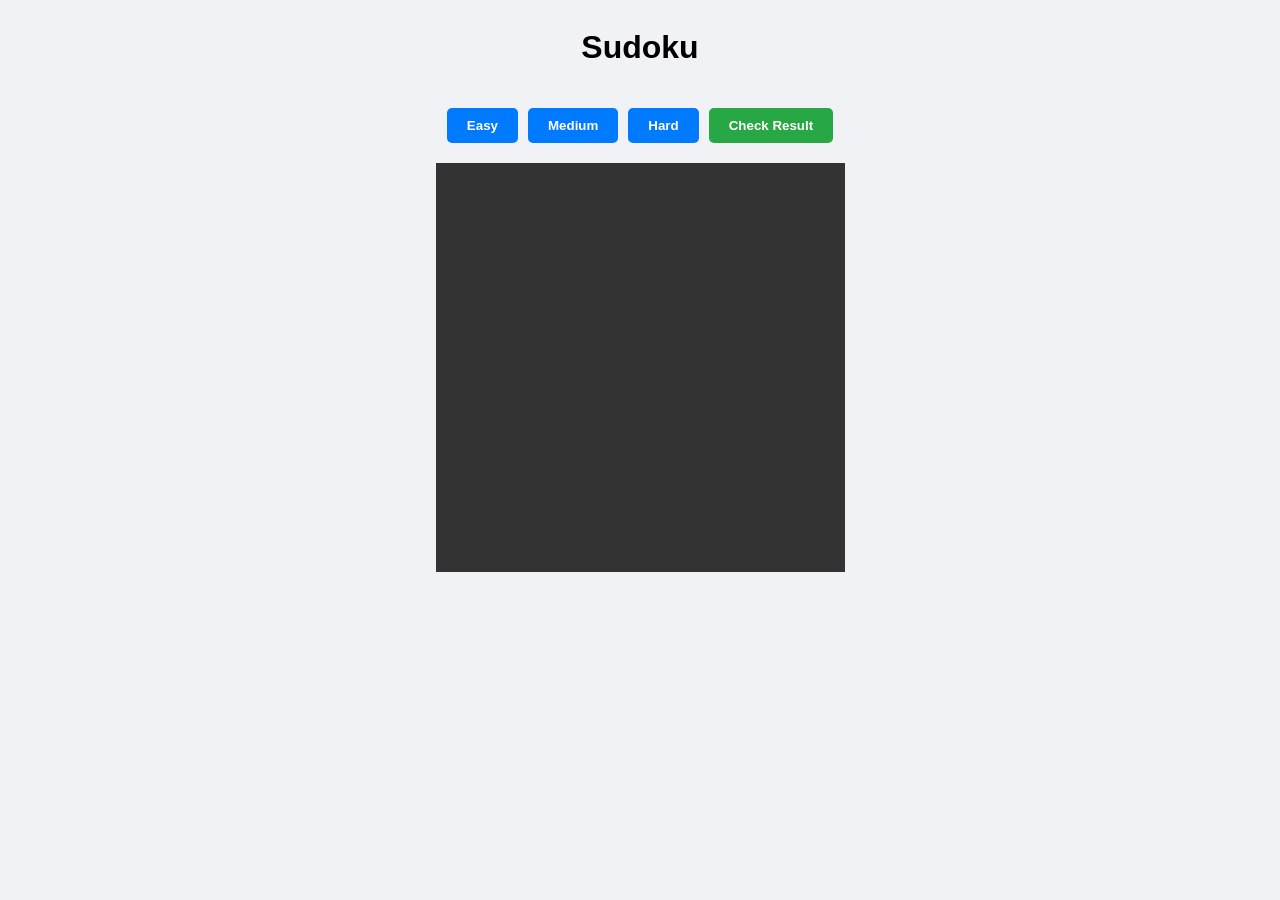
==== index.html @ 996ab281 "Sudoku" ====
<!DOCTYPE html>
<html lang="en">
<head>
    <meta charset="UTF-8">
    <meta name="viewport" content="width=device-width, initial-scale=1.0">
    <title>Simple JS Sudoku</title>
    <style>
        :root { --border-size: 2px; }
        body { font-family: 'Segoe UI', Tahoma, Geneva, Verdana, sans-serif; display: flex; flex-direction: column; align-items: center; background-color: #f0f2f5; }
        
        .controls { margin: 20px; display: flex; gap: 10px; }
        button { padding: 10px 20px; cursor: pointer; background: #007bff; color: white; border: none; border-radius: 5px; font-weight: bold; }
        button:hover { background: #0056b3; }

        /* The 9x9 Grid */
        #grid { 
            display: grid; 
            grid-template-columns: repeat(9, 45px); 
            grid-template-rows: repeat(9, 45px); 
            gap: 0; 
            border: var(--border-size) solid #333; 
            background-color: #333;
        }

        /* Individual Cells */
        .cell {
            width: 45px;
            height: 45px;
            background: white;
            border: 0.5px solid #ccc;
            display: flex;
            align-items: center;
            justify-content: center;
            font-size: 20px;
            box-sizing: border-box;
            cursor: pointer;
        }

        /* Thicker borders for the 3x3 subgrids */
        .cell:nth-child(3n) { border-right: var(--border-size) solid #333; }
        .cell:nth-child(9n) { border-right: none; }
        .cell:nth-child(n+19):nth-child(-n+27),
        .cell:nth-child(n+46):nth-child(-n+54) { border-bottom: var(--border-size) solid #333; }

        /* Logic Styles */
        .cell.original { background: #e9ecef; font-weight: bold; cursor: default; }
        .cell.user-input { color: #007bff; }
        .cell:focus { outline: 2px solid #007bff; background: #e7f3ff; }
        
        #message { margin-top: 20px; font-weight: bold; min-height: 1.2em; }
    </style>
</head>
<body>

    <h1>Sudoku</h1>

    <div class="controls">
        <button onclick="startNewGame('easy')">Easy</button>
        <button onclick="startNewGame('medium')">Medium</button>
        <button onclick="startNewGame('hard')">Hard</button>
        <button onclick="checkWin()" style="background:#28a745">Check Result</button>
    </div>

    <div id="grid"></div>
    <div id="message"></div>

    <script src="sudoku.js"></script>
    <script>
        let game;
        const gridElement = document.getElementById('grid');
        const messageElement = document.getElementById('message');

        function startNewGame(difficulty) {
            messageElement.innerText = "";
            game = new SudokuGame(difficulty);
            renderGrid();
        }

        function renderGrid() {
            gridElement.innerHTML = "";
            game.currentGrid.forEach((row, rIdx) => {
                row.forEach((val, cIdx) => {
                    const cell = document.createElement('div');
                    cell.className = 'cell';
                    
                    // If it's a number from the generator, lock it
                    if (game.originalPuzzle[rIdx][cIdx] !== 0) {
                        cell.innerText = val;
                        cell.classList.add('original');
                    } else {
                        // If it's empty, make it playable
                        cell.contentEditable = true;
                        cell.classList.add('user-input');
                        if (val !== 0) cell.innerText = val;

                        // Listen for typing
                        cell.oninput = (e) => handleInput(e, rIdx, cIdx);
                    }
                    gridElement.appendChild(cell);
                });
            });
        }

        function handleInput(e, r, c) {
            const val = parseInt(e.target.innerText);
            if (isNaN(val) || val < 1 || val > 9) {
                e.target.innerText = "";
                game.currentGrid[r][c] = 0;
            } else {
                e.target.innerText = val.toString().charAt(0); // Keep only 1 digit
                game.currentGrid[r][c] = parseInt(e.target.innerText);
            }
        }

        function checkWin() {
            if (game.isComplete()) {
                messageElement.style.color = "green";
                messageElement.innerText = "🎉 You won! Perfect Sudoku!";
            } else {
                messageElement.style.color = "red";
                messageElement.innerText = "❌ Not quite finished or there is a mistake.";
            }
        }

        // Auto-start game on load
        startNewGame('medium');
    </script>
</body>
</html>
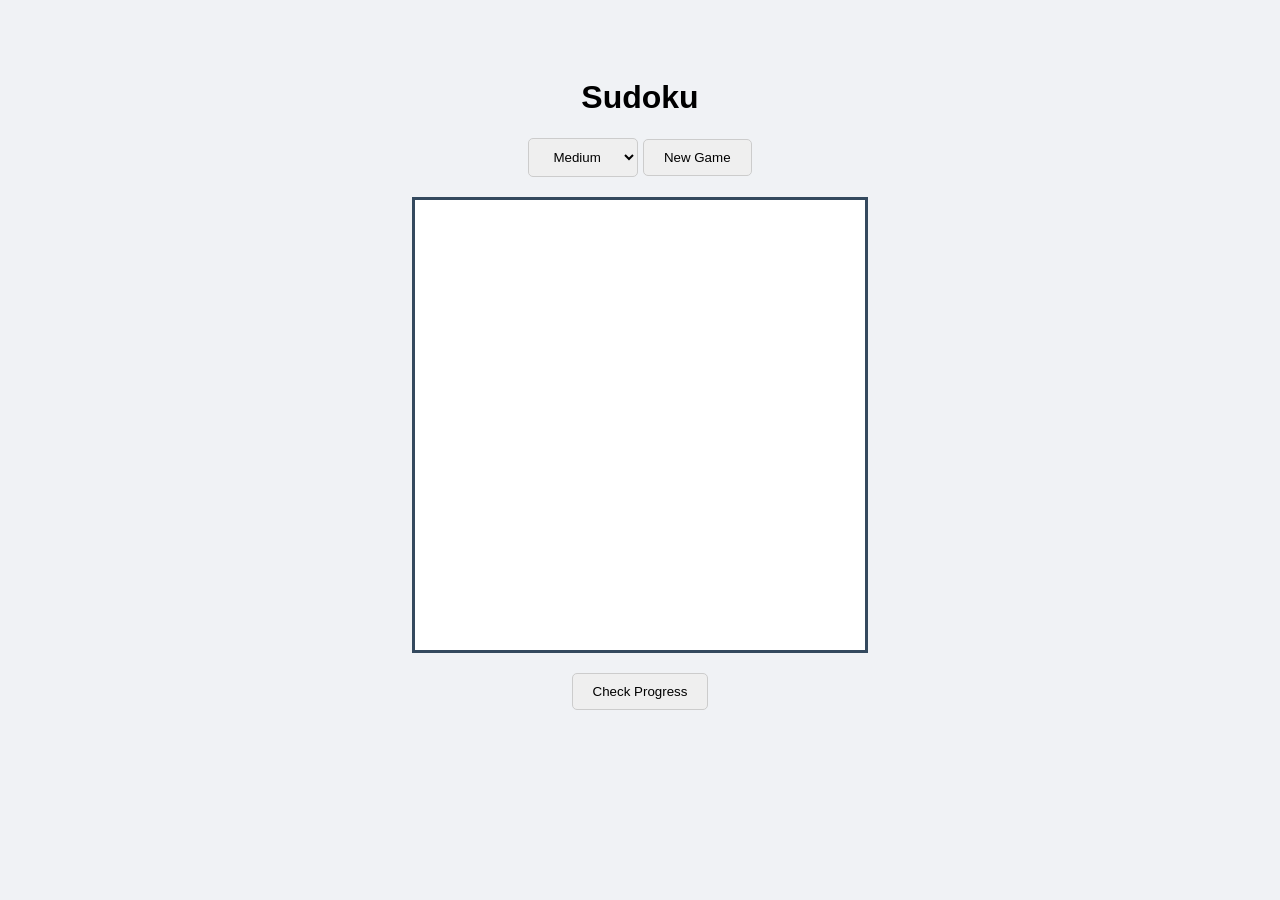
==== commit 084f339a: "Add files via upload" ====
--- a/index.html
+++ b/index.html
@@ -1,129 +1,32 @@
-<!DOCTYPE html>
-<html lang="en">
-<head>
-    <meta charset="UTF-8">
-    <meta name="viewport" content="width=device-width, initial-scale=1.0">
-    <title>Simple JS Sudoku</title>
-    <style>
-        :root { --border-size: 2px; }
-        body { font-family: 'Segoe UI', Tahoma, Geneva, Verdana, sans-serif; display: flex; flex-direction: column; align-items: center; background-color: #f0f2f5; }
-        
-        .controls { margin: 20px; display: flex; gap: 10px; }
-        button { padding: 10px 20px; cursor: pointer; background: #007bff; color: white; border: none; border-radius: 5px; font-weight: bold; }
-        button:hover { background: #0056b3; }
-
-        /* The 9x9 Grid */
-        #grid { 
-            display: grid; 
-            grid-template-columns: repeat(9, 45px); 
-            grid-template-rows: repeat(9, 45px); 
-            gap: 0; 
-            border: var(--border-size) solid #333; 
-            background-color: #333;
-        }
-
-        /* Individual Cells */
-        .cell {
-            width: 45px;
-            height: 45px;
-            background: white;
-            border: 0.5px solid #ccc;
-            display: flex;
-            align-items: center;
-            justify-content: center;
-            font-size: 20px;
-            box-sizing: border-box;
-            cursor: pointer;
-        }
-
-        /* Thicker borders for the 3x3 subgrids */
-        .cell:nth-child(3n) { border-right: var(--border-size) solid #333; }
-        .cell:nth-child(9n) { border-right: none; }
-        .cell:nth-child(n+19):nth-child(-n+27),
-        .cell:nth-child(n+46):nth-child(-n+54) { border-bottom: var(--border-size) solid #333; }
-
-        /* Logic Styles */
-        .cell.original { background: #e9ecef; font-weight: bold; cursor: default; }
-        .cell.user-input { color: #007bff; }
-        .cell:focus { outline: 2px solid #007bff; background: #e7f3ff; }
-        
-        #message { margin-top: 20px; font-weight: bold; min-height: 1.2em; }
-    </style>
-</head>
-<body>
-
-    <h1>Sudoku</h1>
-
-    <div class="controls">
-        <button onclick="startNewGame('easy')">Easy</button>
-        <button onclick="startNewGame('medium')">Medium</button>
-        <button onclick="startNewGame('hard')">Hard</button>
-        <button onclick="checkWin()" style="background:#28a745">Check Result</button>
-    </div>
-
-    <div id="grid"></div>
-    <div id="message"></div>
-
-    <script src="sudoku.js"></script>
-    <script>
-        let game;
-        const gridElement = document.getElementById('grid');
-        const messageElement = document.getElementById('message');
-
-        function startNewGame(difficulty) {
-            messageElement.innerText = "";
-            game = new SudokuGame(difficulty);
-            renderGrid();
-        }
-
-        function renderGrid() {
-            gridElement.innerHTML = "";
-            game.currentGrid.forEach((row, rIdx) => {
-                row.forEach((val, cIdx) => {
-                    const cell = document.createElement('div');
-                    cell.className = 'cell';
-                    
-                    // If it's a number from the generator, lock it
-                    if (game.originalPuzzle[rIdx][cIdx] !== 0) {
-                        cell.innerText = val;
-                        cell.classList.add('original');
-                    } else {
-                        // If it's empty, make it playable
-                        cell.contentEditable = true;
-                        cell.classList.add('user-input');
-                        if (val !== 0) cell.innerText = val;
-
-                        // Listen for typing
-                        cell.oninput = (e) => handleInput(e, rIdx, cIdx);
-                    }
-                    gridElement.appendChild(cell);
-                });
-            });
-        }
-
-        function handleInput(e, r, c) {
-            const val = parseInt(e.target.innerText);
-            if (isNaN(val) || val < 1 || val > 9) {
-                e.target.innerText = "";
-                game.currentGrid[r][c] = 0;
-            } else {
-                e.target.innerText = val.toString().charAt(0); // Keep only 1 digit
-                game.currentGrid[r][c] = parseInt(e.target.innerText);
-            }
-        }
-
-        function checkWin() {
-            if (game.isComplete()) {
-                messageElement.style.color = "green";
-                messageElement.innerText = "🎉 You won! Perfect Sudoku!";
-            } else {
-                messageElement.style.color = "red";
-                messageElement.innerText = "❌ Not quite finished or there is a mistake.";
-            }
-        }
-
-        // Auto-start game on load
-        startNewGame('medium');
-    </script>
-</body>
+<!DOCTYPE html>
+<html lang="en">
+<head>
+    <meta charset="UTF-8">
+    <meta name="viewport" content="width=device-width, initial-scale=1.0">
+    <title>JS Sudoku Pro</title>
+    <link rel="stylesheet" href="style.css">
+</head>
+<body>
+    <div class="game-container">
+        <h1>Sudoku</h1>
+        
+        <div class="controls">
+            <select id="difficulty">
+                <option value="easy">Easy</option>
+                <option value="medium" selected>Medium</option>
+                <option value="hard">Hard</option>
+            </select>
+            <button id="new-game">New Game</button>
+        </div>
+
+        <div id="sudoku-board" class="board"></div>
+
+        <div class="actions">
+            <button id="check-game">Check Progress</button>
+        </div>
+        <p id="message"></p>
+    </div>
+    <script src="sudoku.js"></script>
+    <script src="ui.js"></script>
+</body>
 </html>
--- a/style.css
+++ b/style.css
@@ -0,0 +1,49 @@
+:root {
+    --bg-color: #f0f2f5;
+    --border-color: #34495e;
+    --cell-size: 50px;
+}
+
+body {
+    background-color: var(--bg-color);
+    font-family: 'Segoe UI', Tahoma, Geneva, Verdana, sans-serif;
+    display: flex;
+    justify-content: center;
+    padding-top: 50px;
+}
+
+.game-container { text-align: center; }
+
+.board {
+    display: grid;
+    grid-template-columns: repeat(9, var(--cell-size));
+    grid-template-rows: repeat(9, var(--cell-size));
+    border: 3px solid var(--border-color);
+    margin: 20px auto;
+    background-color: white;
+}
+
+.cell {
+    width: var(--cell-size);
+    height: var(--cell-size);
+    border: 1px solid #ddd;
+    text-align: center;
+    font-size: 20px;
+    line-height: var(--cell-size);
+    outline: none;
+    cursor: pointer;
+}
+
+/* Thicker borders for 3x3 grids */
+.cell:nth-child(3n) { border-right: 3px solid var(--border-color); }
+.cell:nth-child(9n) { border-right: 1px solid #ddd; } /* Fix right edge */
+.cell:nth-child(n+19):nth-child(-n+27),
+.cell:nth-child(n+46):nth-child(-n+54) { border-bottom: 3px solid var(--border-color); }
+
+.cell.original { background-color: #ebebeb; font-weight: bold; cursor: default; }
+.cell:focus { background-color: #e3f2fd; }
+.cell.error { color: #e74c3c; }
+
+.controls, .actions { margin: 10px; }
+button, select { padding: 10px 20px; cursor: pointer; border-radius: 5px; border: 1px solid #ccc; }
+#message { font-weight: bold; margin-top: 15px; }
